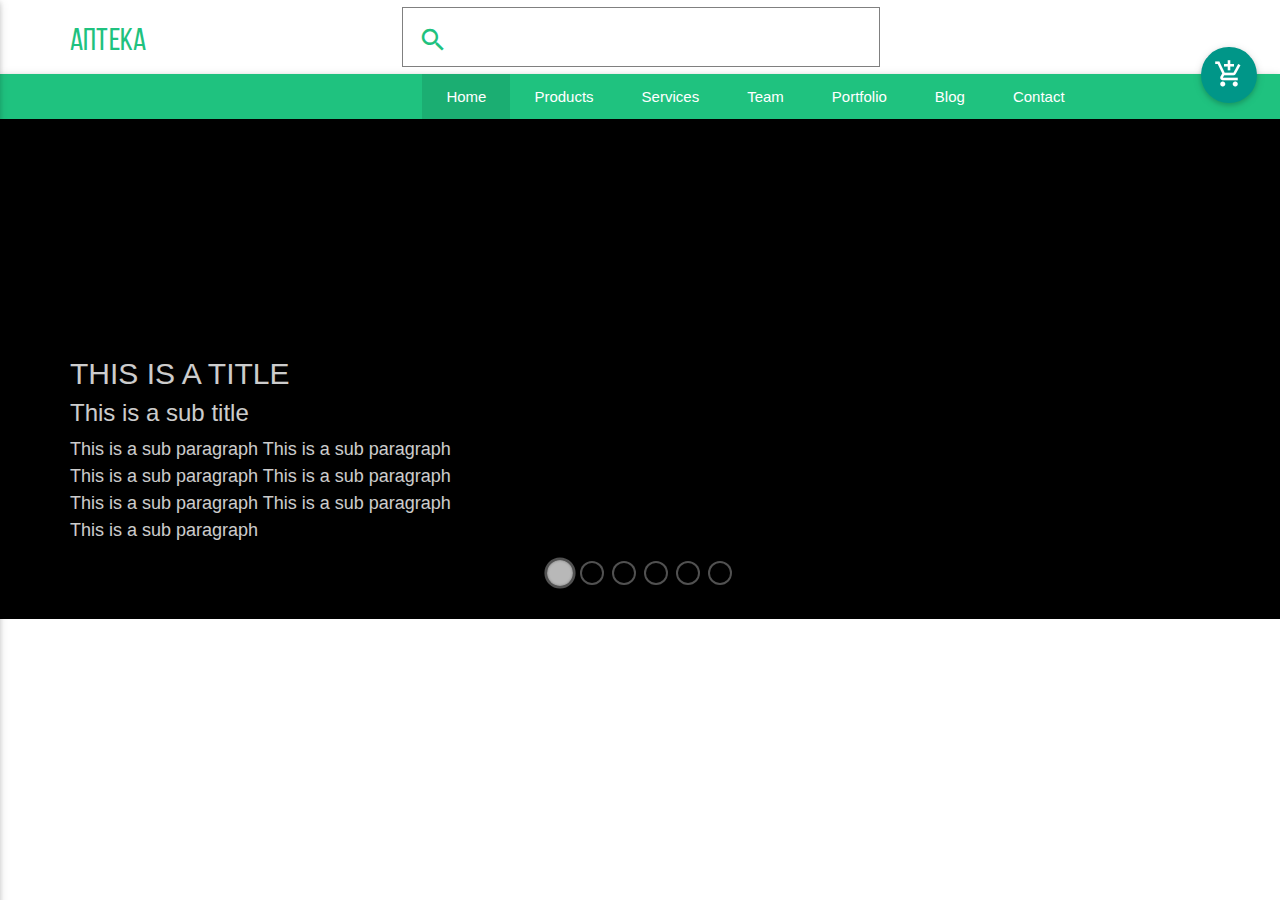
==== index.html @ d457f51c "+slider" ====
<!DOCTYPE html>
<html>
<head>
  <meta name="viewport" content="width=device-width, initial-scale=1.0">
  <meta charset="UTF-8">
  <title>Inet</title>
  <link href="css/materialize.css" rel="stylesheet">
  <link href="css/materialize.min.css" rel="stylesheet">
  <link href="css/materiallize1.0.0.css" rel="stylesheet">
  <link href="css/materiallize0.97.7.css" rel="stylesheet">
  <link href="css/style.css" rel="stylesheet">
  <link rel="stylesheet" href="https://use.fontawesome.com/releases/v5.8.1/css/all.css" integrity="sha384-50oBUHEmvpQ+1lW4y57PTFmhCaXp0ML5d60M1M7uH2+nqUivzIebhndOJK28anvf" crossorigin="anonymous">
  <link href="https://fonts.googleapis.com/icon?family=Material+Icons" rel="stylesheet">
</head>
<body>
<nav class="menu">
    <div class="nav-wrapper">
    	<div class="row">
    	<div class="container">
      <a href="#" class="brand-logo" style="">Аптека</a>
</form>
      <form class="lupa" style="    position: absolute;
    margin-top: -3px;
    margin-left: 332px;
    border: 1px solid gray;
    height: 60px;
    width: 478px;">
        <div class="input-field">
          <input id="search" type="search" required>
          <label class="label-icon" for="search"><i class="material-icons" style="color:#1fc27f;">search</i></label>
          <i class="material-icons">close</i>
        </div>
      </form>
       <a class="btn-floating btn-large halfway-fab waves-effect waves-light teal">
        <i class="material-icons">add_shopping_cart</i>
        <a href="#" data-activates="mobile-demo" class="button-collapse">
        	
        	<i  class="material-icons" style="margin-top: -8px;
    color: #1fc27f;
    margin-left: 20px;">menu</i></a>
        	
<ul class="side-nav" id="mobile-demo">
        <li><a href="sass.html">Home</a></li>
        <li><a href="badges.html">Products</a></li>
        <li><a href="collapsible.html">Services</a></li>
        <li><a href="collapsible.html">Team</a></li>
      </ul>
   </div>
  </nav>
			<nav class="menu1">
				<ul style="margin-left: 33%;">
					<li class="active">
						<a href="#">Home</a>
					</li>
					<li class="drop-down">
						<a href="#">Products</a>
						</li>
					<li>
						<a href="#">Services</a>
					</li>
					<li>
						<a href="#">Team</a>
					</li>
					<li>
						<a href="#">Portfolio</a>
					</li>
					<li>
						<a href="#">Blog</a>

					</li>
					<li>
						<a target="_blank" href="http://www.mywebtricks.com/">Contact</a>
					</li>

				</ul>

			</nav>
		</div>
<section class="katalog">
	<div class='o-sliderContainer' id="pbSliderWrap0" style="margin-top:0;">
  <div class='o-slider' id='pbSlider0'>
    <div class="o-slider--item" data-image="https://s3.eu-west-2.amazonaws.com/pirolab/images/5.jpg">
      <div class="o-slider-textWrap">
        <h1 class="o-slider-title">This is a title</h1>
        <span class="a-divider"></span>
        <h2 class="o-slider-subTitle">This is a sub title</h2>
        <span class="a-divider"></span>
        <p class="o-slider-paragraph">This is a sub paragraph This is a sub paragraph This is a sub paragraph This is a sub paragraph This is a sub paragraph This is a sub paragraph This is a sub paragraph </p>
      </div>
    </div>
    <div class="o-slider--item" data-image="https://s3.eu-west-2.amazonaws.com/pirolab/images/6.jpg">
      <div class="o-slider-textWrap">
        <h1 class="o-slider-title">This is a title</h1>
        <span class="a-divider"></span>
        <h2 class="o-slider-subTitle">This is a sub title</h2>
        <span class="a-divider"></span>
        <p class="o-slider-paragraph">This is a sub paragraph This is a sub paragraph This is a sub paragraph This is a sub paragraph This is a sub paragraph This is a sub paragraph This is a sub paragraph </p>
      </div>
    </div>
    <div class="o-slider--item" data-image="https://s3.eu-west-2.amazonaws.com/pirolab/images/1.jpg">
      <div class="o-slider-textWrap">
        <h1 class="o-slider-title">This is a title</h1>
        <span class="a-divider"></span>
        <h2 class="o-slider-subTitle">This is a sub title</h2>
        <span class="a-divider"></span>
        <p class="o-slider-paragraph">This is a sub paragraph This is a sub paragraph This is a sub paragraph This is a sub paragraph This is a sub paragraph This is a sub paragraph This is a sub paragraph </p>
      </div>
    </div>
    <div class="o-slider--item" data-image="https://s3.eu-west-2.amazonaws.com/pirolab/images/2.jpg">
      <div class="o-slider-textWrap">
        <h1 class="o-slider-title">This is a title</h1>
        <span class="a-divider"></span>
        <h2 class="o-slider-subTitle">This is a sub title</h2>
        <span class="a-divider"></span>
        <p class="o-slider-paragraph">This is a sub paragraph This is a sub paragraph This is a sub paragraph This is a sub paragraph This is a sub paragraph This is a sub paragraph This is a sub paragraph </p>
      </div>
    </div>
    <div class="o-slider--item" data-image="https://s3.eu-west-2.amazonaws.com/pirolab/images/3.jpg">
      <div class="o-slider-textWrap">
        <h1 class="o-slider-title">This is a title</h1>
        <span class="a-divider"></span>
        <h2 class="o-slider-subTitle">This is a sub title</h2>
        <span class="a-divider"></span>
        <p class="o-slider-paragraph">This is a sub paragraph This is a sub paragraph This is a sub paragraph This is a sub paragraph This is a sub paragraph This is a sub paragraph This is a sub paragraph </p>
      </div>
    </div>
    <div class="o-slider--item" data-image="https://s3.eu-west-2.amazonaws.com/pirolab/images/4.jpg">
      <div class="o-slider-textWrap">
        <h1 class="o-slider-title">This is a title</h1>
        <span class="a-divider"></span>
        <h2 class="o-slider-subTitle">This is a sub title</h2>
        <span class="a-divider"></span>
        <p class="o-slider-paragraph">This is a sub paragraph This is a sub paragraph This is a sub paragraph This is a sub paragraph This is a sub paragraph This is a sub paragraph This is a sub paragraph </p>
      </div>
    </div>
  </div>
</div>


<div style="clear:both;"></div>
</section>








<script src="https://code.jquery.com/jquery-2.2.4.js"></script>
<script src="js/materiallize0.97.7.js"></script>
<script src="js/materiallize1.0.0.js"></script>
<script src="js/materialize.js"></script>
<script src="js/materialize.min.js"></script>
<script src="js/script.js"></script>
</body>
</html>
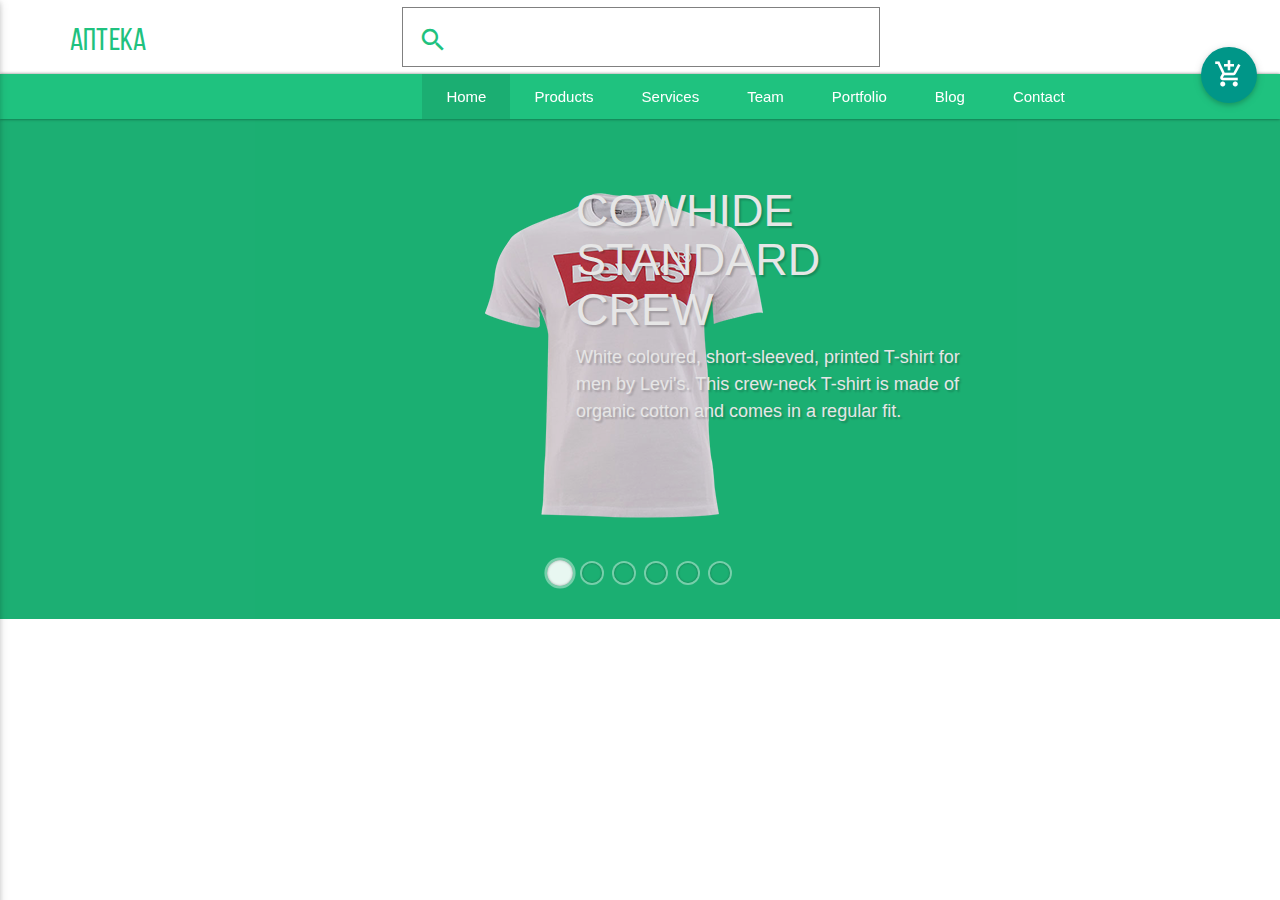
==== commit 42067985: "Add files via upload" ====
--- a/index.html
+++ b/index.html
@@ -19,19 +19,14 @@
     	<div class="container">
       <a href="#" class="brand-logo" style="">Аптека</a>
 </form>
-      <form class="lupa" style="    position: absolute;
-    margin-top: -3px;
-    margin-left: 332px;
-    border: 1px solid gray;
-    height: 60px;
-    width: 478px;">
+      <form class="lupa">
         <div class="input-field">
           <input id="search" type="search" required>
           <label class="label-icon" for="search"><i class="material-icons" style="color:#1fc27f;">search</i></label>
           <i class="material-icons">close</i>
         </div>
       </form>
-       <a class="btn-floating btn-large halfway-fab waves-effect waves-light teal">
+       <a class="btn-floating btn-large halfway-fab waves-effect waves-light teal" style="z-index: 2;">
         <i class="material-icons">add_shopping_cart</i>
         <a href="#" data-activates="mobile-demo" class="button-collapse">
         	
@@ -77,15 +72,17 @@
 			</nav>
 		</div>
 <section class="katalog">
-	<div class='o-sliderContainer' id="pbSliderWrap0" style="margin-top:0;">
+	<div class='o-sliderContainer' id="pbSliderWrap0" style="margin-top:0; ">
   <div class='o-slider' id='pbSlider0'>
-    <div class="o-slider--item" data-image="https://s3.eu-west-2.amazonaws.com/pirolab/images/5.jpg">
+    <div class="o-slider--item" style="background-color: #1fc27f;">
+    	<div class="levis" style="    padding: 74px 485px;">
+<img src="img/Layer 1.png">
+    	</div>
       <div class="o-slider-textWrap">
-        <h1 class="o-slider-title">This is a title</h1>
+        <h1 class="o-slider-title">Cowhide 
+Standard Crew</h1>
         <span class="a-divider"></span>
-        <h2 class="o-slider-subTitle">This is a sub title</h2>
-        <span class="a-divider"></span>
-        <p class="o-slider-paragraph">This is a sub paragraph This is a sub paragraph This is a sub paragraph This is a sub paragraph This is a sub paragraph This is a sub paragraph This is a sub paragraph </p>
+        <p class="o-slider-paragraph">White coloured, short-sleeved, printed T-shirt for men by Levi's. This crew-neck T-shirt is made of organic cotton and comes in a regular fit.  </p>
       </div>
     </div>
     <div class="o-slider--item" data-image="https://s3.eu-west-2.amazonaws.com/pirolab/images/6.jpg">
--- a/css/style.css
+++ b/css/style.css
@@ -58,6 +58,8 @@
 	position: relative;
 	min-height: 45px;
 	height: 100%;
+	box-shadow: 0 0px 3px rgba(0,0,0,0.5);
+	z-index: 1;
 }
 .menu1 > ul > li {
 	list-style: none;
@@ -202,9 +204,18 @@
 
 }
 
-
-
-
+.lupa{
+	position: absolute;
+    margin-top: -3px;
+    margin-left: 332px;
+    border: 1px solid gray;
+    height: 60px;
+    width: 478px;
+}
+
+.o-sliderContainer{
+	background-color: green;
+}
 @media only screen and (max-width: 415px) {
 .menu1 {
 display: none;
@@ -229,8 +240,12 @@
 *{box-sizing:border-box}
 a{color:#000;outline:none}
 h1{text-transform:uppercase;margin:0;padding:0;font-size:2.5rem}
-@-webkit-keyframes ball-scale-multiple{0%{height:100%;opacity:.6;top:0}50%{opacity:0;height:0%;top:50%}100%{opacity:.8;height:100%;top:0}}.loaderWrap{position:absolute;left:0;top:0;right:0;bottom:0;background:rgba(0,0,0,0.2);z-index:123333333}.ball-scale-multiple{position:absolute;width:100px;height:50px;top:50%;left:50%;transform:translate(-50%, -50%)}.ball-scale-multiple>div{background-color:#fff;border-radius:0;animation-fill-mode:both;position:absolute;left:0;top:0;opacity:0;margin:0;width:20%;height:100%;animation:ball-scale-multiple .5s 0s linear infinite;box-shadow:0 0 2px 0 rgba(0,0,0,0.2)}.ball-scale-multiple>div:nth-child(1){animation-delay:.1s;left:0%}.ball-scale-multiple>div:nth-child(2){animation-delay:.2s;left:20%}.ball-scale-multiple>div:nth-child(3){animation-delay:.3s;left:40%}.ball-scale-multiple>div:nth-child(4){animation-delay:.4s;left:60%}.ball-scale-multiple>div:nth-child(5){animation-delay:.5s;left:80%}.a-container{width:1170px;margin:0 auto}.a-1_2{width:48%;display:inline-block;margin:0 1%}.o-sliderContainer{overflow:hidden;position:relative;width:100%;min-height:200px;background:#fff;float:left;margin:30px 0;height:auto}.o-sliderContainer.hasShadow{box-shadow:0 39px 22px -29px rgba(0,0,0,0.2)}.o-sliderContainer:hover .o-slider-next{right:0}.o-sliderContainer:hover .o-slider-prev{left:0}.o-slider{width:auto;position:relative;display:none}.o-slider.isVisible{display:table;background:#000}.o-slider.isDraggable{cursor:move}.o-slider--item{width:0;overflow:hidden;float:left;transition:all 0.2s cubic-bezier(0.7, 0.18, 0.53, 0.75);background-size:cover;background-position:center center;background-repeat:no-repeat;opacity:0.9;transform:scale(1, 1);transform-origin:center center;z-index:99}.o-slider--item::after{content:'';position:absolute;top:0;right:0;bottom:0;left:0;background:rgba(0,0,0,0.3);background:-moz-linear-gradient(45deg, rgba(0,0,0,0.6) 0%, transparent 70%);background:-webkit-gradient(left bottom, right top, color-stop(0%, rgba(0,0,0,0.6)), color-stop(70%, transparent));background:-webkit-linear-gradient(45deg, rgba(0,0,0,0.6) 0%, transparent 70%);background:-o-linear-gradient(45deg, rgba(0,0,0,0.6) 0%, transparent 70%);background:-ms-linear-gradient(45deg, rgba(0,0,0,0.6) 0%, transparent 70%);background:linear-gradient(45deg, rgba(0,0,0,0.6) 0%, transparent 70%);z-index:0}.o-slider--item.isActive{opacity:1;transform:scale(1, 1);padding:0 40px}.o-slider--item.isMoving{opacity:0.6;z-index:100;overflow:hidden}.o-slider--item.isActive .a-sliderBg{margin-left:5%;width:0;height:0;top:50%;transform:rotate()}.o-slider--item.isActive .a-sliderBg:nth-child(even){width:0}.o-slider-textWrap{left:2%;bottom:45px;height:auto;position:absolute;text-align:left;padding:0 0 20px 0;width:96%;transition:all 0.4s;opacity:1;overflow:visible;perspective:1000px;z-index:2}.isActive .o-slider-textWrap::after{width:100%;left:0}.isActive .o-slider-paragraph{opacity:1;transition-delay:1s}.isActive .o-slider-title{opacity:1;transition-delay:0.2s}.isActive .o-slider-subTitle{opacity:1;transition-delay:0.6s}.o-slider-title,.o-slider-subTitle,.o-slider-paragraph{width:auto;margin:0 0 5px 0;height:auto;color:#fff;text-shadow:2px 2px 2px rgba(0,0,0,0.2);font-size:1.4rem;display:inline-block;padding:0;transition:all 0.4s;transform-origin:0 0;opacity:0;position:relative;z-index:1}.o-slider-subTitle{font-size:1.2rem}.o-slider-paragraph{font-size:0.8rem;max-width:100%}@media screen and (min-width: 768px){.o-slider-textWrap{left:5%;width:90%}.o-slider-title{font-size:1.8rem}.o-slider-subTitle{font-size:1.4rem}.o-slider-paragraph{max-width:60%;font-size:1rem;display:block}}.o-slider-paragraph::after{content:"";bottom:0;left:0;height:100%;width:0;z-index:-1;position:absolute;background:rgba(0,0,0,0.6);box-shadow:3px 3px 0 0 rgba(0,0,0,0.1);transition:all 0.4s;opacity:0;transform:skew(0, -10deg) translate(100px, 50px)}.o-slider-title::after{content:"";bottom:0;left:0;height:100%;width:0;z-index:-1;position:absolute;background:rgba(0,0,0,0.6);box-shadow:3px 3px 0 0 rgba(0,0,0,0.1);transition:all 0.4s;opacity:0;transform:skew(0, -10deg) translate(100px, 50px)}.o-slider-subTitle::after{content:"";bottom:0;left:0;height:100%;width:0;z-index:-1;position:absolute;background:rgba(0,0,0,0.6);box-shadow:3px 3px 0 0 rgba(0,0,0,0.1);transition:all 0.4s;opacity:0;transform:skew(0, -10deg) translate(100px, 50px)}.a-divider{display:block;width:100%;height:1px;margin:2px 0}.o-slider-controls{display:none}.o-slider-controls.isVisible{display:block}.o-slider-pagination{bottom:2%;left:0;position:absolute;text-align:center;width:100%;z-index:1444000;margin:0;padding:0}.o-slider-pagination>li{border-radius:50%;box-shadow:0 0 0 2px rgba(255,255,255,0.4),0 0 2px 0 rgba(0,0,0,0.4) inset;display:inline-block;position:relative;top:0;right:0;bottom:0;left:0;height:20px;width:20px;margin-left:6px;margin-right:6px;transition:all 250ms;cursor:pointer;background-clip:padding-box;z-index:100}.o-slider-pagination>li.isActive,.o-slider-pagination>li:hover{background-color:rgba(255,255,255,0.9);transform:scale(1.3, 1.3)}.o-slider--preview{position:absolute;top:-70px;right:auto;bottom:auto;left:-65px;opacity:0;width:140px;height:60px;background-size:cover;background-position:center center;transition:all 250ms;z-index:-1;border:3px solid #000;transform:scale(0.2, 0.2);transform-origin:center bottom;display:none;-webkit-filter:drop-shadow(0 0 5px rgba(0,0,0,0.5));filter:drop-shadow(0 0 5px rgba(0,0,0,0.5))}.o-slider--preview::before{content:"";position:absolute;top:auto;right:auto;bottom:-13px;left:50%;margin:0 0 0 -5px;height:0;width:0;border-left:10px solid transparent;border-right:10px solid transparent;border-top:10px solid #000}.o-slider--preview.isActive,.o-slider-pagination li:hover .o-slider--preview{opacity:1;position:absolute;top:-76px;right:auto;bottom:auto;left:-65px;transform:scale(1, 1)}.o-slider-arrows{margin:0;list-style:none;display:block}.o-slider-next,.o-slider-prev{position:absolute;top:0;left:-100px;margin:-12px 0 0;width:auto;z-index:1200122;padding:0;margin:0;height:100%;list-style:none;cursor:pointer;text-align:center;padding:10px 25px;display:inline-block;vertical-align:middle;line-height:100%;transition:all 0.4s}.o-slider-next i,.o-slider-prev i{position:absolute;top:50%;left:0;margin:0;transform:translate(0, -50%);text-align:center;width:100%;font-size:3.5rem;text-shadow:1px 1px 1px rgba(0,0,0,0.6);line-height:1;color:#fff}.o-slider-next{left:auto;right:-100px}.isDisabled{opacity:0.1;cursor:auto}@media screen and (min-width: 768px){.o-slider--preview{display:block}}@media screen and (min-width: 1024px){.o-slider-pagination{bottom:6%}.o-slider-textWrap{left:70px;width:80%;bottom:50px}.o-slider-title{font-size:2rem}.o-slider-subTitle{font-size:1.6rem}.o-slider-paragraph{max-width:40%;font-size:1.2rem}}@media screen and (max-width: 1280px){.a-container{width:970px}}@media screen and (max-width: 1024px){.o-slider-arrows{display:none}.o-sliderContainer{height:450px;width:100%;margin:0 0 50px 0}.o-slider--item{height:450px}}@media screen and (max-width: 768px){.a-container{width:90%;margin:20px auto}.a-1_2{width:100%;display:block;margin:0}.o-slider-arrows{display:none}.o-sliderContainer{height:350px}.o-slider--item{height:350px}.o-slider-panel img{left:-15%;width:130%}}@media screen and (max-width: 480px){.o-slider--item{height:270px}.o-slider--item img{left:-20%;width:140%}.o-sliderContainer{height:270px}}.slider-pagination>li:hover{background-color:rgba(255,255,255,0.9);transform:scale(1.3, 1.3)}.a-footer{background:#222;padding:10px 0;color:#ccc}.a-footer a{color:white;text-decoration:none}.codepen_logo{fill:white;height:auto;width:17px;position:relative;bottom:-2px}
-
-
-
- +@-webkit-keyframes ball-scale-multiple{0%{height:100%;opacity:.6;top:0}50%{opacity:0;height:0%;top:50%}100%{opacity:.8;height:100%;top:0}}.loaderWrap{position:absolute;left:0;top:0;right:0;bottom:0;background:rgba(0,0,0,0.2);z-index:123333333}.ball-scale-multiple{position:absolute;width:100px;height:50px;top:50%;left:50%;transform:translate(-50%, -50%)}.ball-scale-multiple>div{background-color:#fff;border-radius:0;animation-fill-mode:both;position:absolute;left:0;top:0;opacity:0;margin:0;width:20%;height:100%;animation:ball-scale-multiple .5s 0s linear infinite;box-shadow:0 0 2px 0 rgba(0,0,0,0.2)}.ball-scale-multiple>div:nth-child(1){animation-delay:.1s;left:0%}.ball-scale-multiple>div:nth-child(2){animation-delay:.2s;left:20%}.ball-scale-multiple>div:nth-child(3){animation-delay:.3s;left:40%}.ball-scale-multiple>div:nth-child(4){animation-delay:.4s;left:60%}.ball-scale-multiple>div:nth-child(5){animation-delay:.5s;left:80%}.a-container{width:1170px;margin:0 auto}.a-1_2{width:48%;display:inline-block;margin:0 1%}.o-sliderContainer{overflow:hidden;position:relative;width:100%;min-height:200px;background:#fff;float:left;margin:30px 0;height:auto}.o-sliderContainer.hasShadow{box-shadow:0 39px 22px -29px rgba(0,0,0,0.2)}.o-sliderContainer:hover .o-slider-next{right:0}.o-sliderContainer:hover .o-slider-prev{left:0}.o-slider{width:auto;position:relative;display:none}.o-slider.isVisible{display:table;background:#000}.o-slider.isDraggable{cursor:move}.o-slider--item{width:0;overflow:hidden;float:left;transition:all 0.2s cubic-bezier(0.7, 0.18, 0.53, 0.75);background-size:cover;background-position:center center;background-repeat:no-repeat;opacity:0.9;transform:scale(1, 1);transform-origin:center center;z-index:99}.o-slider--item::after{content:'';position:absolute;top:0;right:0;bottom:0;left:0;background:-webkit-gradient(left bottom, right top, color-stop(0%, rgba(0,0,0,0.6)), color-stop(70%, transparent));z-index:0}.o-slider--item.isMoving{opacity:0.6;z-index:100;overflow:hidden}.o-slider-textWrap{left:2%;bottom:45px;height:auto;position:absolute;text-align:left;padding:0 0 20px 0;width:96%;transition:all 0.4s;opacity:1;overflow:visible;perspective:1000px;z-index:2}.isActive .o-slider-textWrap::after{width:100%;left:0}.isActive .o-slider-paragraph{opacity:1;transition-delay:1s}.isActive .o-slider-title{opacity: 1;
+    transition-delay: 0.2s;
+    width: 30%;}.isActive .o-slider-subTitle{opacity:1;transition-delay:0.6s}.o-slider-title,.o-slider-subTitle,.o-slider-paragraph{width:auto;margin:0 0 5px 0;height:auto;color:#fff;text-shadow:2px 2px 2px rgba(0,0,0,0.2);font-size:1.4rem;display:inline-block;padding:0;transition:all 0.4s;transform-origin:0 0;opacity:0;position:relative;z-index:1}.o-slider-subTitle{font-size:1.2rem}.o-slider-paragraph{font-size:0.8rem;max-width:100%}@media screen and (min-width: 768px){.o-slider-textWrap{left:5%;width:90%}.o-slider-title{font-size:1.8rem}.o-slider-subTitle{font-size:1.4rem}.o-slider-paragraph{max-width:60%;font-size:1rem;display:block}}.o-slider-paragraph::after{content:"";bottom:0;left:0;height:100%;width:0;z-index:-1;position:absolute;background:rgba(0,0,0,0.6);box-shadow:3px 3px 0 0 rgba(0,0,0,0.1);transition:all 0.4s;opacity:0;transform:skew(0, -10deg) translate(100px, 50px)}.o-slider-title::after{content:"";bottom:0;left:0;height:100%;width:0;z-index:-1;position:absolute;background:rgba(0,0,0,0.6);box-shadow:3px 3px 0 0 rgba(0,0,0,0.1);transition:all 0.4s;opacity:0;transform:skew(0, -10deg) translate(100px, 50px)}.o-slider-subTitle::after{content:"";bottom:0;left:0;height:100%;width:0;z-index:-1;position:absolute;background:rgba(0,0,0,0.6);box-shadow:3px 3px 0 0 rgba(0,0,0,0.1);transition:all 0.4s;opacity:0;transform:skew(0, -10deg) translate(100px, 50px)}.a-divider{display:block;width:100%;height:1px;margin:2px 0}.o-slider-controls{display:none}.o-slider-controls.isVisible{display:block}.o-slider-pagination{bottom:2%;left:0;position:absolute;text-align:center;width:100%;z-index:1444000;margin:0;padding:0}.o-slider-pagination>li{border-radius:50%;box-shadow:0 0 0 2px rgba(255,255,255,0.4),0 0 2px 0 rgba(0,0,0,0.4) inset;display:inline-block;position:relative;top:0;right:0;bottom:0;left:0;height:20px;width:20px;margin-left:6px;margin-right:6px;transition:all 250ms;cursor:pointer;background-clip:padding-box;z-index:100}.o-slider-pagination>li.isActive,.o-slider-pagination>li:hover{background-color:rgba(255,255,255,0.9);transform:scale(1.3, 1.3)}.o-slider--preview{position:absolute;top:-70px;right:auto;bottom:auto;left:-65px;opacity:0;width:140px;height:60px;background-size:cover;background-position:center center;transition:all 250ms;z-index:-1;border:3px solid #000;transform:scale(0.2, 0.2);transform-origin:center bottom;display:none;-webkit-filter:drop-shadow(0 0 5px rgba(0,0,0,0.5));filter:drop-shadow(0 0 5px rgba(0,0,0,0.5))}.o-slider--preview::before{content:"";position:absolute;top:auto;right:auto;bottom:-13px;left:50%;margin:0 0 0 -5px;height:0;width:0;border-left:10px solid transparent;border-right:10px solid transparent;border-top:10px solid #000}.o-slider--preview.isActive,.o-slider-pagination li:hover .o-slider--preview{opacity:1;position:absolute;top:-76px;right:auto;bottom:auto;left:-65px;transform:scale(1, 1)}.o-slider-arrows{margin:0;list-style:none;display:block}.o-slider-next,.o-slider-prev{position:absolute;top:0;left:-100px;margin:-12px 0 0;width:auto;z-index:1200122;padding:0;margin:0;height:100%;list-style:none;cursor:pointer;text-align:center;padding:10px 25px;display:inline-block;vertical-align:middle;line-height:100%;transition:all 0.4s}.o-slider-next i,.o-slider-prev i{position:absolute;top:50%;left:0;margin:0;transform:translate(0, -50%);text-align:center;width:100%;font-size:3.5rem;text-shadow:1px 1px 1px rgba(0,0,0,0.6);line-height:1;color:#fff}.o-slider-next{left:auto;right:-100px}.isDisabled{opacity:0.1;cursor:auto}@media screen and (min-width: 768px){.o-slider--preview{display:block}}@media screen and (min-width: 1024px){.o-slider-pagination{bottom:6%}.o-slider-textWrap{left: 45%;
+    width: 80%;;    bottom: 169px;}.o-slider-title{font-size:3rem}.o-slider-subTitle{font-size:1.6rem}.o-slider-paragraph{max-width:40%;font-size:1.2rem}}@media screen and (max-width: 1280px){.a-container{width:970px}}@media screen and (max-width: 1024px){.o-slider-arrows{display:none}.o-sliderContainer{height:450px;width:100%;margin:0 0 50px 0}.o-slider--item{height:450px}}@media screen and (max-width: 768px){.a-container{width:90%;margin:20px auto}.a-1_2{width:100%;display:block;margin:0}.o-slider-arrows{display:none}.o-sliderContainer{height:350px}.o-slider--item{height:350px}.o-slider-panel img{left:-15%;width:130%}}@media screen and (max-width: 480px){.o-slider--item{height:270px}.o-slider--item img{left:-20%;width:140%}.o-sliderContainer{height:270px}}.slider-pagination>li:hover{background-color:rgba(255,255,255,0.9);transform:scale(1.3, 1.3)}.a-footer{background:#222;padding:10px 0;color:#ccc}.a-footer a{color:white;text-decoration:none}.codepen_logo{fill:white;height:auto;width:17px;position:relative;bottom:-2px}
+
+
+
+ left: 45%;
+    width: 80%;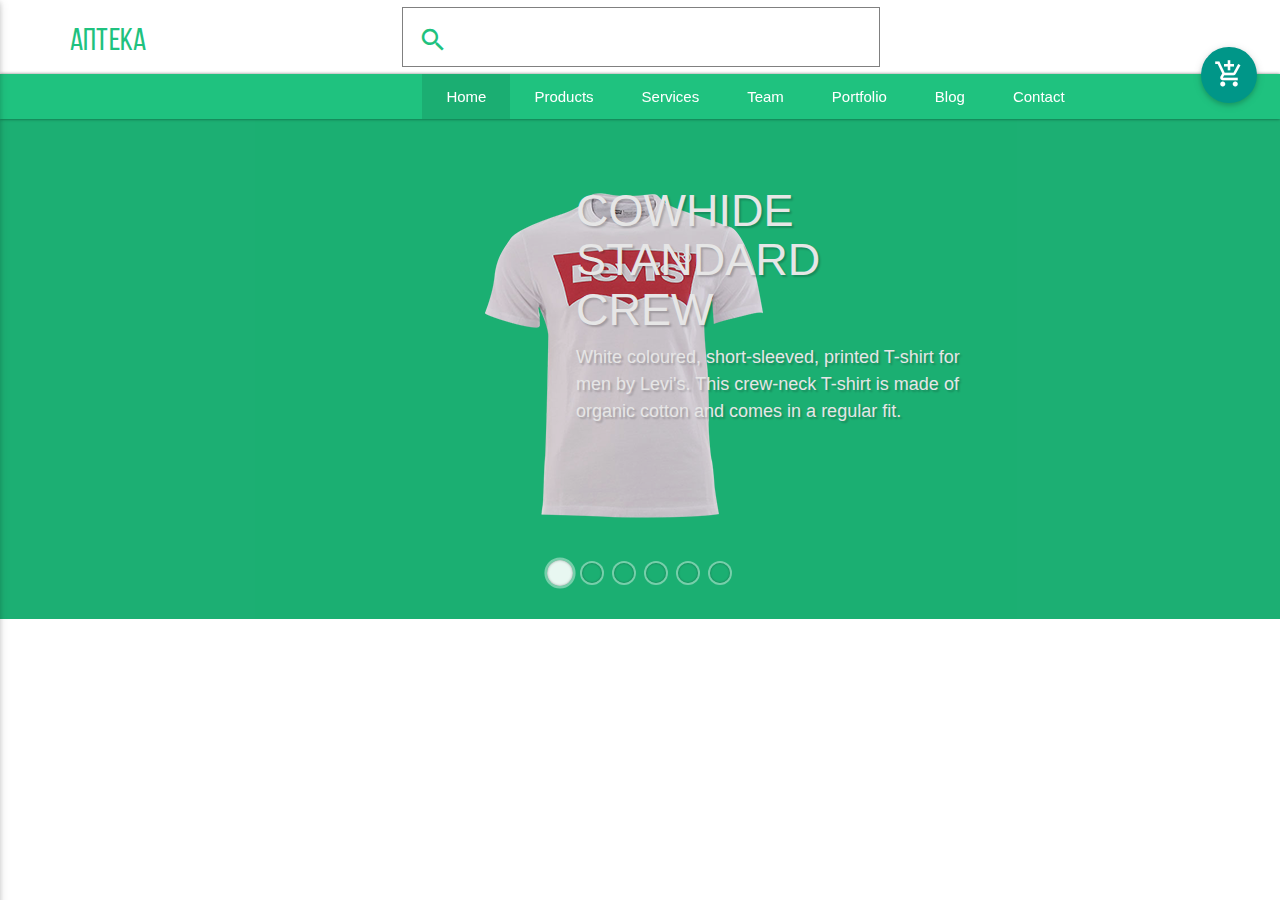
==== commit c746c340: "+adap + slider fixed + css" ====
--- a/index.html
+++ b/index.html
@@ -34,7 +34,7 @@
     color: #1fc27f;
     margin-left: 20px;">menu</i></a>
         	
-<ul class="side-nav" id="mobile-demo">
+<ul class="side-nav" id="mobile-demo" style="z-index:999; ">
         <li><a href="sass.html">Home</a></li>
         <li><a href="badges.html">Products</a></li>
         <li><a href="collapsible.html">Services</a></li>
@@ -71,6 +71,7 @@
 
 			</nav>
 		</div>
+
 <section class="katalog">
 	<div class='o-sliderContainer' id="pbSliderWrap0" style="margin-top:0; ">
   <div class='o-slider' id='pbSlider0'>
@@ -133,7 +134,6 @@
   </div>
 </div>
 
-
 <div style="clear:both;"></div>
 </section>
 
@@ -150,5 +150,14 @@
 <script src="js/materialize.js"></script>
 <script src="js/materialize.min.js"></script>
 <script src="js/script.js"></script>
+<script>
+	$(window).resize(function() {
+  if(document.documentElement.clientWidth < 415) {
+    window.setTimeout('location.reload()', 500);
+  }
+});
+</script>
+<script>
+
 </body>
 </html>--- a/css/style.css
+++ b/css/style.css
@@ -216,6 +216,16 @@
 .o-sliderContainer{
 	background-color: green;
 }
+.jomba{
+	width: 200px;
+	height: 200px;
+	background-color: red;
+}
+
+
+
+
+
 @media only screen and (max-width: 415px) {
 .menu1 {
 display: none;
@@ -232,20 +242,34 @@
 	
 	margin-top:-8px !important;
 }
+.katalog{
+	margin-top: 37px;
+}
+.o-slider-paragraph{
+	width: 55% !important;
+	
+}
+.levis{
+width: 113px;
+    margin-left: 247px;
+    margin-top: 21px;
+    padding: 0 !important;
+}
+
+
 }
 
 
 @import url(https://fonts.googleapis.com/css?family=Raleway);
-body{background-color:#fff;font-family:Raleway,sans-serif;margin:0;padding:0}
+body{background-color:#fff;font-family:Raleway,sans-serif;margin:0;padding:0;overflow: hidden;}
 *{box-sizing:border-box}
 a{color:#000;outline:none}
 h1{text-transform:uppercase;margin:0;padding:0;font-size:2.5rem}
 @-webkit-keyframes ball-scale-multiple{0%{height:100%;opacity:.6;top:0}50%{opacity:0;height:0%;top:50%}100%{opacity:.8;height:100%;top:0}}.loaderWrap{position:absolute;left:0;top:0;right:0;bottom:0;background:rgba(0,0,0,0.2);z-index:123333333}.ball-scale-multiple{position:absolute;width:100px;height:50px;top:50%;left:50%;transform:translate(-50%, -50%)}.ball-scale-multiple>div{background-color:#fff;border-radius:0;animation-fill-mode:both;position:absolute;left:0;top:0;opacity:0;margin:0;width:20%;height:100%;animation:ball-scale-multiple .5s 0s linear infinite;box-shadow:0 0 2px 0 rgba(0,0,0,0.2)}.ball-scale-multiple>div:nth-child(1){animation-delay:.1s;left:0%}.ball-scale-multiple>div:nth-child(2){animation-delay:.2s;left:20%}.ball-scale-multiple>div:nth-child(3){animation-delay:.3s;left:40%}.ball-scale-multiple>div:nth-child(4){animation-delay:.4s;left:60%}.ball-scale-multiple>div:nth-child(5){animation-delay:.5s;left:80%}.a-container{width:1170px;margin:0 auto}.a-1_2{width:48%;display:inline-block;margin:0 1%}.o-sliderContainer{overflow:hidden;position:relative;width:100%;min-height:200px;background:#fff;float:left;margin:30px 0;height:auto}.o-sliderContainer.hasShadow{box-shadow:0 39px 22px -29px rgba(0,0,0,0.2)}.o-sliderContainer:hover .o-slider-next{right:0}.o-sliderContainer:hover .o-slider-prev{left:0}.o-slider{width:auto;position:relative;display:none}.o-slider.isVisible{display:table;background:#000}.o-slider.isDraggable{cursor:move}.o-slider--item{width:0;overflow:hidden;float:left;transition:all 0.2s cubic-bezier(0.7, 0.18, 0.53, 0.75);background-size:cover;background-position:center center;background-repeat:no-repeat;opacity:0.9;transform:scale(1, 1);transform-origin:center center;z-index:99}.o-slider--item::after{content:'';position:absolute;top:0;right:0;bottom:0;left:0;background:-webkit-gradient(left bottom, right top, color-stop(0%, rgba(0,0,0,0.6)), color-stop(70%, transparent));z-index:0}.o-slider--item.isMoving{opacity:0.6;z-index:100;overflow:hidden}.o-slider-textWrap{left:2%;bottom:45px;height:auto;position:absolute;text-align:left;padding:0 0 20px 0;width:96%;transition:all 0.4s;opacity:1;overflow:visible;perspective:1000px;z-index:2}.isActive .o-slider-textWrap::after{width:100%;left:0}.isActive .o-slider-paragraph{opacity:1;transition-delay:1s}.isActive .o-slider-title{opacity: 1;
     transition-delay: 0.2s;
-    width: 30%;}.isActive .o-slider-subTitle{opacity:1;transition-delay:0.6s}.o-slider-title,.o-slider-subTitle,.o-slider-paragraph{width:auto;margin:0 0 5px 0;height:auto;color:#fff;text-shadow:2px 2px 2px rgba(0,0,0,0.2);font-size:1.4rem;display:inline-block;padding:0;transition:all 0.4s;transform-origin:0 0;opacity:0;position:relative;z-index:1}.o-slider-subTitle{font-size:1.2rem}.o-slider-paragraph{font-size:0.8rem;max-width:100%}@media screen and (min-width: 768px){.o-slider-textWrap{left:5%;width:90%}.o-slider-title{font-size:1.8rem}.o-slider-subTitle{font-size:1.4rem}.o-slider-paragraph{max-width:60%;font-size:1rem;display:block}}.o-slider-paragraph::after{content:"";bottom:0;left:0;height:100%;width:0;z-index:-1;position:absolute;background:rgba(0,0,0,0.6);box-shadow:3px 3px 0 0 rgba(0,0,0,0.1);transition:all 0.4s;opacity:0;transform:skew(0, -10deg) translate(100px, 50px)}.o-slider-title::after{content:"";bottom:0;left:0;height:100%;width:0;z-index:-1;position:absolute;background:rgba(0,0,0,0.6);box-shadow:3px 3px 0 0 rgba(0,0,0,0.1);transition:all 0.4s;opacity:0;transform:skew(0, -10deg) translate(100px, 50px)}.o-slider-subTitle::after{content:"";bottom:0;left:0;height:100%;width:0;z-index:-1;position:absolute;background:rgba(0,0,0,0.6);box-shadow:3px 3px 0 0 rgba(0,0,0,0.1);transition:all 0.4s;opacity:0;transform:skew(0, -10deg) translate(100px, 50px)}.a-divider{display:block;width:100%;height:1px;margin:2px 0}.o-slider-controls{display:none}.o-slider-controls.isVisible{display:block}.o-slider-pagination{bottom:2%;left:0;position:absolute;text-align:center;width:100%;z-index:1444000;margin:0;padding:0}.o-slider-pagination>li{border-radius:50%;box-shadow:0 0 0 2px rgba(255,255,255,0.4),0 0 2px 0 rgba(0,0,0,0.4) inset;display:inline-block;position:relative;top:0;right:0;bottom:0;left:0;height:20px;width:20px;margin-left:6px;margin-right:6px;transition:all 250ms;cursor:pointer;background-clip:padding-box;z-index:100}.o-slider-pagination>li.isActive,.o-slider-pagination>li:hover{background-color:rgba(255,255,255,0.9);transform:scale(1.3, 1.3)}.o-slider--preview{position:absolute;top:-70px;right:auto;bottom:auto;left:-65px;opacity:0;width:140px;height:60px;background-size:cover;background-position:center center;transition:all 250ms;z-index:-1;border:3px solid #000;transform:scale(0.2, 0.2);transform-origin:center bottom;display:none;-webkit-filter:drop-shadow(0 0 5px rgba(0,0,0,0.5));filter:drop-shadow(0 0 5px rgba(0,0,0,0.5))}.o-slider--preview::before{content:"";position:absolute;top:auto;right:auto;bottom:-13px;left:50%;margin:0 0 0 -5px;height:0;width:0;border-left:10px solid transparent;border-right:10px solid transparent;border-top:10px solid #000}.o-slider--preview.isActive,.o-slider-pagination li:hover .o-slider--preview{opacity:1;position:absolute;top:-76px;right:auto;bottom:auto;left:-65px;transform:scale(1, 1)}.o-slider-arrows{margin:0;list-style:none;display:block}.o-slider-next,.o-slider-prev{position:absolute;top:0;left:-100px;margin:-12px 0 0;width:auto;z-index:1200122;padding:0;margin:0;height:100%;list-style:none;cursor:pointer;text-align:center;padding:10px 25px;display:inline-block;vertical-align:middle;line-height:100%;transition:all 0.4s}.o-slider-next i,.o-slider-prev i{position:absolute;top:50%;left:0;margin:0;transform:translate(0, -50%);text-align:center;width:100%;font-size:3.5rem;text-shadow:1px 1px 1px rgba(0,0,0,0.6);line-height:1;color:#fff}.o-slider-next{left:auto;right:-100px}.isDisabled{opacity:0.1;cursor:auto}@media screen and (min-width: 768px){.o-slider--preview{display:block}}@media screen and (min-width: 1024px){.o-slider-pagination{bottom:6%}.o-slider-textWrap{left: 45%;
+    width: 30%;}.isActive .o-slider-subTitle{opacity:1;transition-delay:0.6s}.o-slider-title,.o-slider-subTitle,.o-slider-paragraph{width:auto;margin:0 0 5px 0;height:auto;color:#fff;text-shadow:2px 2px 2px rgba(0,0,0,0.2);font-size:1.4rem;display:inline-block;padding:0;transition:all 0.4s;transform-origin:0 0;opacity:0;position:relative;z-index:1}.o-slider-subTitle{font-size:1.2rem}.o-slider-paragraph{font-size:0.8rem;max-width:100%}@media screen and (min-width: 768px){.o-slider-textWrap{left:5%;width:90%}.o-slider-title{font-size:1.8rem}.o-slider-subTitle{font-size:1.4rem}.o-slider-paragraph{max-width:60%;font-size:1rem;display:block}}.o-slider-paragraph::after{content:"";bottom:0;left:0;height:100%;width:0;z-index:-1;position:absolute;background:rgba(0,0,0,0.6);box-shadow:3px 3px 0 0 rgba(0,0,0,0.1);transition:all 0.4s;opacity:0;transform:skew(0, -10deg) translate(100px, 50px)}.o-slider-title::after{content:"";bottom:0;left:0;height:100%;width:0;z-index:-1;position:absolute;background:rgba(0,0,0,0.6);box-shadow:3px 3px 0 0 rgba(0,0,0,0.1);transition:all 0.4s;opacity:0;transform:skew(0, -10deg) translate(100px, 50px)}.o-slider-subTitle::after{content:"";bottom:0;left:0;height:100%;width:0;z-index:-1;position:absolute;background:rgba(0,0,0,0.6);box-shadow:3px 3px 0 0 rgba(0,0,0,0.1);transition:all 0.4s;opacity:0;transform:skew(0, -10deg) translate(100px, 50px)}.a-divider{display:block;width:100%;height:1px;margin:2px 0}.o-slider-controls{display:none}.o-slider-controls.isVisible{display:block}.o-slider-pagination{bottom:2%;left:0;position:absolute;text-align:center;width:100%;z-index:0;margin:0;padding:0}.o-slider-pagination>li{border-radius:50%;box-shadow:0 0 0 2px rgba(255,255,255,0.4),0 0 2px 0 rgba(0,0,0,0.4) inset;display:inline-block;position:relative;top:0;right:0;bottom:0;left:0;height:20px;width:20px;margin-left:6px;margin-right:6px;transition:all 250ms;cursor:pointer;background-clip:padding-box;z-index:100}.o-slider-pagination>li.isActive,.o-slider-pagination>li:hover{background-color:rgba(255,255,255,0.9);transform:scale(1.3, 1.3)}.o-slider--preview{position:absolute;top:-70px;right:auto;bottom:auto;left:-65px;opacity:0;width:140px;height:60px;background-size:cover;background-position:center center;transition:all 250ms;z-index:-1;border:3px solid #000;transform:scale(0.2, 0.2);transform-origin:center bottom;display:none;-webkit-filter:drop-shadow(0 0 5px rgba(0,0,0,0.5));filter:drop-shadow(0 0 5px rgba(0,0,0,0.5))}.o-slider--preview::before{content:"";position:absolute;top:auto;right:auto;bottom:-13px;left:50%;margin:0 0 0 -5px;height:0;width:0;border-left:10px solid transparent;border-right:10px solid transparent;border-top:10px solid #000}.o-slider--preview.isActive,.o-slider-pagination li:hover .o-slider--preview{opacity:1;position:absolute;top:-76px;right:auto;bottom:auto;left:-65px;transform:scale(1, 1)}.o-slider-arrows{margin:0;list-style:none;display:block}.o-slider-next,.o-slider-prev{position:absolute;top:0;left:-100px;margin:-12px 0 0;width:auto;z-index:1200122;padding:0;margin:0;height:100%;list-style:none;cursor:pointer;text-align:center;padding:10px 25px;display:inline-block;vertical-align:middle;line-height:100%;transition:all 0.4s}.o-slider-next i,.o-slider-prev i{position:absolute;top:50%;left:0;margin:0;transform:translate(0, -50%);text-align:center;width:100%;font-size:3.5rem;text-shadow:1px 1px 1px rgba(0,0,0,0.6);line-height:1;color:#fff}.o-slider-next{left:auto;right:-100px}.isDisabled{opacity:0.1;cursor:auto}@media screen and (min-width: 768px){.o-slider--preview{display:block}}@media screen and (min-width: 1024px){.o-slider-pagination{bottom:6%}.o-slider-textWrap{left: 45%;
     width: 80%;;    bottom: 169px;}.o-slider-title{font-size:3rem}.o-slider-subTitle{font-size:1.6rem}.o-slider-paragraph{max-width:40%;font-size:1.2rem}}@media screen and (max-width: 1280px){.a-container{width:970px}}@media screen and (max-width: 1024px){.o-slider-arrows{display:none}.o-sliderContainer{height:450px;width:100%;margin:0 0 50px 0}.o-slider--item{height:450px}}@media screen and (max-width: 768px){.a-container{width:90%;margin:20px auto}.a-1_2{width:100%;display:block;margin:0}.o-slider-arrows{display:none}.o-sliderContainer{height:350px}.o-slider--item{height:350px}.o-slider-panel img{left:-15%;width:130%}}@media screen and (max-width: 480px){.o-slider--item{height:270px}.o-slider--item img{left:-20%;width:140%}.o-sliderContainer{height:270px}}.slider-pagination>li:hover{background-color:rgba(255,255,255,0.9);transform:scale(1.3, 1.3)}.a-footer{background:#222;padding:10px 0;color:#ccc}.a-footer a{color:white;text-decoration:none}.codepen_logo{fill:white;height:auto;width:17px;position:relative;bottom:-2px}
 
 
 
- left: 45%;
-    width: 80%;+ 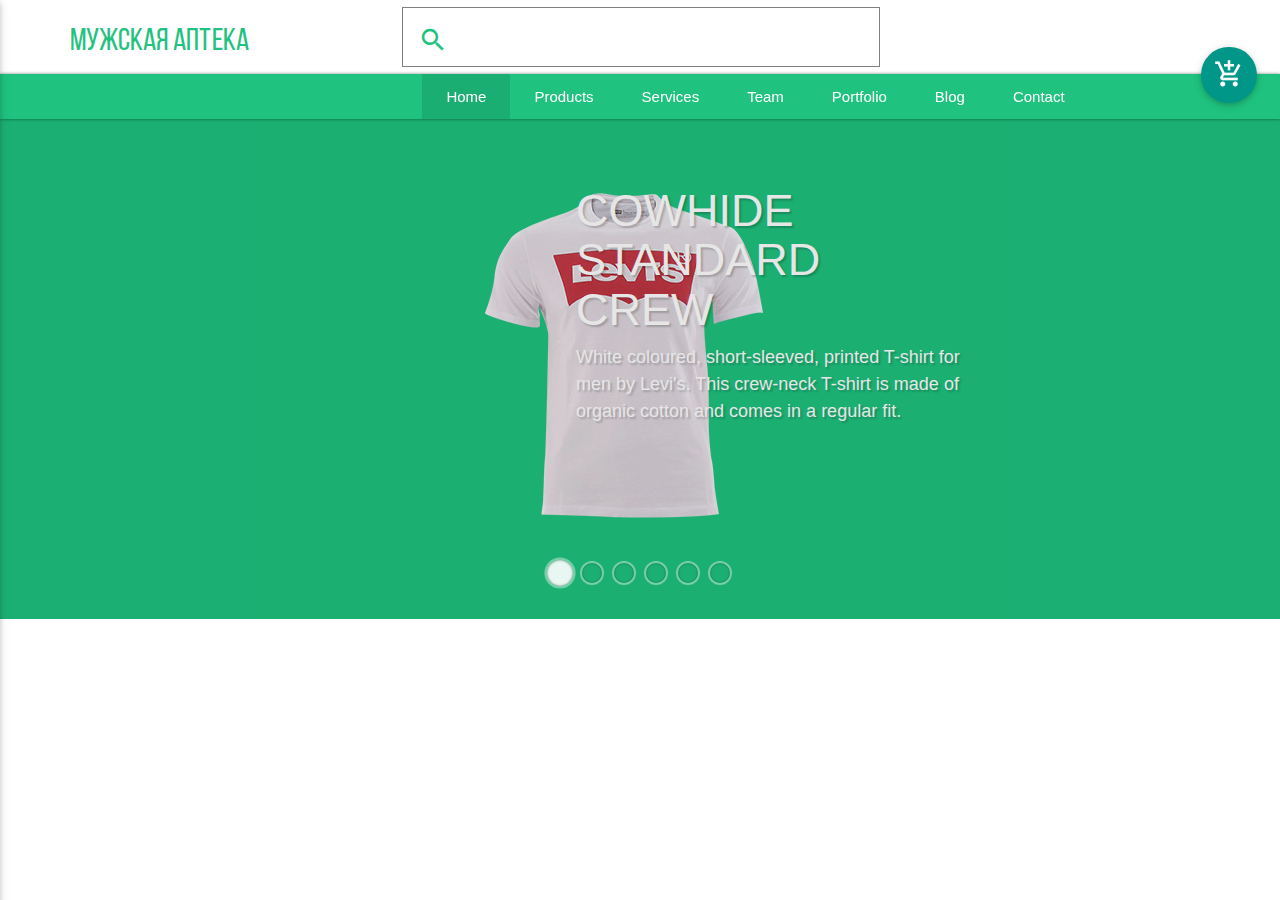
==== commit 3edfaf52: "fixed slider + adap" ====
--- a/index.html
+++ b/index.html
@@ -17,7 +17,7 @@
     <div class="nav-wrapper">
     	<div class="row">
     	<div class="container">
-      <a href="#" class="brand-logo" style="">Аптека</a>
+      <a href="#" class="brand-logo" style="">Мужская Аптека</a>
 </form>
       <form class="lupa">
         <div class="input-field">
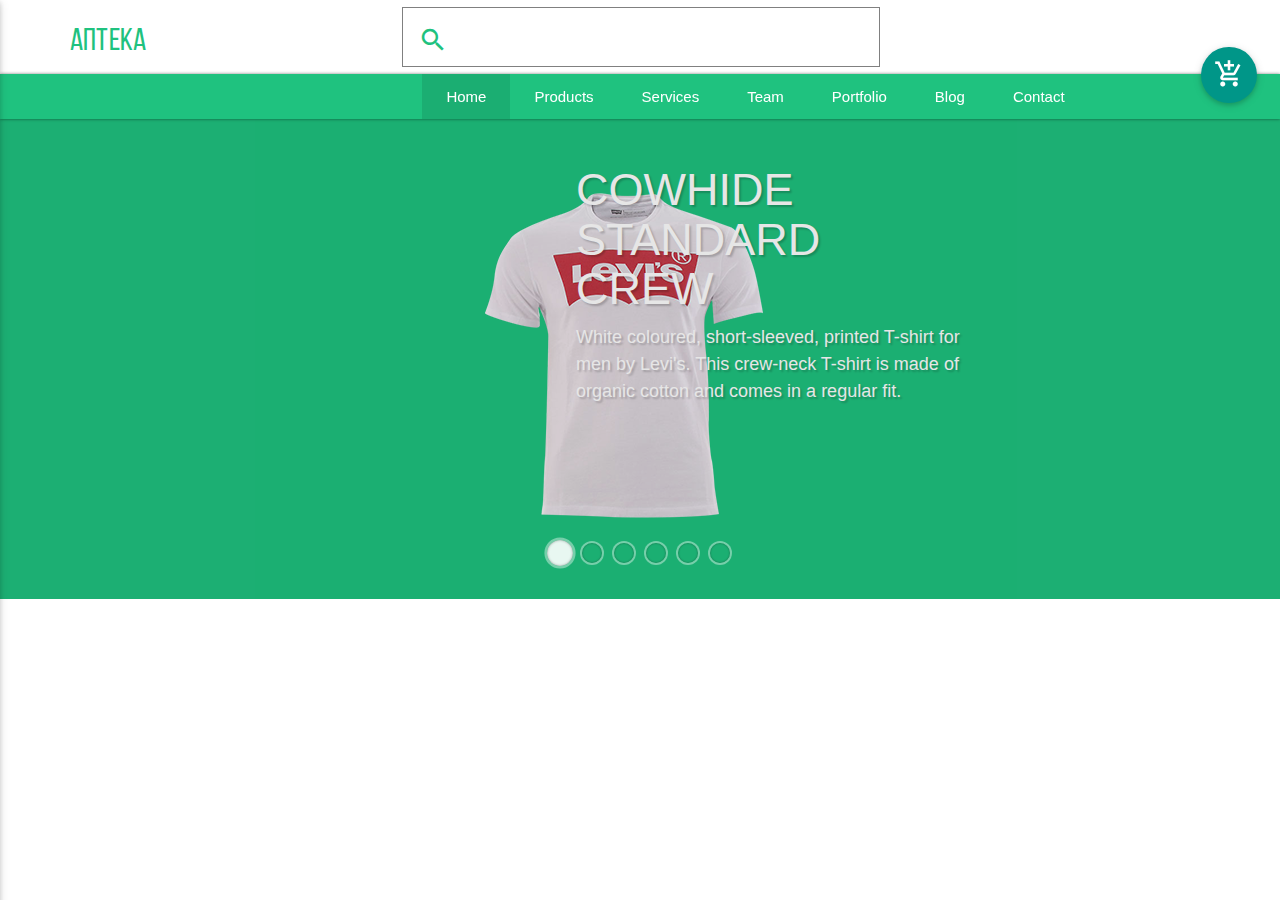
==== commit 8b56ff2f: "slider fixed" ====
--- a/index.html
+++ b/index.html
@@ -17,7 +17,7 @@
     <div class="nav-wrapper">
     	<div class="row">
     	<div class="container">
-      <a href="#" class="brand-logo" style="">Мужская Аптека</a>
+      <a href="#" class="brand-logo" style="">Аптека</a>
 </form>
       <form class="lupa">
         <div class="input-field">
@@ -73,7 +73,7 @@
 		</div>
 
 <section class="katalog">
-	<div class='o-sliderContainer' id="pbSliderWrap0" style="margin-top:0; ">
+	<div class='o-sliderContainer' id="pbSliderWrap0" style="margin-top: 0;">
   <div class='o-slider' id='pbSlider0'>
     <div class="o-slider--item" style="background-color: #1fc27f;">
     	<div class="levis" style="    padding: 74px 485px;">
@@ -86,7 +86,7 @@
         <p class="o-slider-paragraph">White coloured, short-sleeved, printed T-shirt for men by Levi's. This crew-neck T-shirt is made of organic cotton and comes in a regular fit.  </p>
       </div>
     </div>
-    <div class="o-slider--item" data-image="https://s3.eu-west-2.amazonaws.com/pirolab/images/6.jpg">
+    <div class="o-slider--item" data-image="https://s3.eu-west-2.amazonaws.com/pirolab/images/6.jpg" style="height: 479px;">
       <div class="o-slider-textWrap">
         <h1 class="o-slider-title">This is a title</h1>
         <span class="a-divider"></span>
@@ -95,7 +95,7 @@
         <p class="o-slider-paragraph">This is a sub paragraph This is a sub paragraph This is a sub paragraph This is a sub paragraph This is a sub paragraph This is a sub paragraph This is a sub paragraph </p>
       </div>
     </div>
-    <div class="o-slider--item" data-image="https://s3.eu-west-2.amazonaws.com/pirolab/images/1.jpg">
+    <div class="o-slider--item" data-image="https://s3.eu-west-2.amazonaws.com/pirolab/images/1.jpg" style="height: 479px;>
       <div class="o-slider-textWrap">
         <h1 class="o-slider-title">This is a title</h1>
         <span class="a-divider"></span>
@@ -104,7 +104,7 @@
         <p class="o-slider-paragraph">This is a sub paragraph This is a sub paragraph This is a sub paragraph This is a sub paragraph This is a sub paragraph This is a sub paragraph This is a sub paragraph </p>
       </div>
     </div>
-    <div class="o-slider--item" data-image="https://s3.eu-west-2.amazonaws.com/pirolab/images/2.jpg">
+    <div class="o-slider--item" data-image="https://s3.eu-west-2.amazonaws.com/pirolab/images/2.jpg" >
       <div class="o-slider-textWrap">
         <h1 class="o-slider-title">This is a title</h1>
         <span class="a-divider"></span>
@@ -150,14 +150,7 @@
 <script src="js/materialize.js"></script>
 <script src="js/materialize.min.js"></script>
 <script src="js/script.js"></script>
-<script>
-	$(window).resize(function() {
-  if(document.documentElement.clientWidth < 415) {
-    window.setTimeout('location.reload()', 500);
-  }
-});
-</script>
-<script>
+
 
 </body>
 </html>--- a/css/style.css
+++ b/css/style.css
@@ -215,6 +215,7 @@
 
 .o-sliderContainer{
 	background-color: green;
+	height: 0px;
 }
 .jomba{
 	width: 200px;
@@ -255,6 +256,13 @@
     margin-top: 21px;
     padding: 0 !important;
 }
+.o-slider--item{
+	    background-color: rgb(31, 194, 127)!important;
+    width: 16.6667%!important;
+    margin-left: 0%!important;
+    margin-right: 0%!important;
+    
+}
 
 
 }
@@ -265,7 +273,7 @@
 *{box-sizing:border-box}
 a{color:#000;outline:none}
 h1{text-transform:uppercase;margin:0;padding:0;font-size:2.5rem}
-@-webkit-keyframes ball-scale-multiple{0%{height:100%;opacity:.6;top:0}50%{opacity:0;height:0%;top:50%}100%{opacity:.8;height:100%;top:0}}.loaderWrap{position:absolute;left:0;top:0;right:0;bottom:0;background:rgba(0,0,0,0.2);z-index:123333333}.ball-scale-multiple{position:absolute;width:100px;height:50px;top:50%;left:50%;transform:translate(-50%, -50%)}.ball-scale-multiple>div{background-color:#fff;border-radius:0;animation-fill-mode:both;position:absolute;left:0;top:0;opacity:0;margin:0;width:20%;height:100%;animation:ball-scale-multiple .5s 0s linear infinite;box-shadow:0 0 2px 0 rgba(0,0,0,0.2)}.ball-scale-multiple>div:nth-child(1){animation-delay:.1s;left:0%}.ball-scale-multiple>div:nth-child(2){animation-delay:.2s;left:20%}.ball-scale-multiple>div:nth-child(3){animation-delay:.3s;left:40%}.ball-scale-multiple>div:nth-child(4){animation-delay:.4s;left:60%}.ball-scale-multiple>div:nth-child(5){animation-delay:.5s;left:80%}.a-container{width:1170px;margin:0 auto}.a-1_2{width:48%;display:inline-block;margin:0 1%}.o-sliderContainer{overflow:hidden;position:relative;width:100%;min-height:200px;background:#fff;float:left;margin:30px 0;height:auto}.o-sliderContainer.hasShadow{box-shadow:0 39px 22px -29px rgba(0,0,0,0.2)}.o-sliderContainer:hover .o-slider-next{right:0}.o-sliderContainer:hover .o-slider-prev{left:0}.o-slider{width:auto;position:relative;display:none}.o-slider.isVisible{display:table;background:#000}.o-slider.isDraggable{cursor:move}.o-slider--item{width:0;overflow:hidden;float:left;transition:all 0.2s cubic-bezier(0.7, 0.18, 0.53, 0.75);background-size:cover;background-position:center center;background-repeat:no-repeat;opacity:0.9;transform:scale(1, 1);transform-origin:center center;z-index:99}.o-slider--item::after{content:'';position:absolute;top:0;right:0;bottom:0;left:0;background:-webkit-gradient(left bottom, right top, color-stop(0%, rgba(0,0,0,0.6)), color-stop(70%, transparent));z-index:0}.o-slider--item.isMoving{opacity:0.6;z-index:100;overflow:hidden}.o-slider-textWrap{left:2%;bottom:45px;height:auto;position:absolute;text-align:left;padding:0 0 20px 0;width:96%;transition:all 0.4s;opacity:1;overflow:visible;perspective:1000px;z-index:2}.isActive .o-slider-textWrap::after{width:100%;left:0}.isActive .o-slider-paragraph{opacity:1;transition-delay:1s}.isActive .o-slider-title{opacity: 1;
+@-webkit-keyframes ball-scale-multiple{0%{height:100%;opacity:.6;top:0}50%{opacity:0;height:0%;top:50%}100%{opacity:.8;height:100%;top:0}}.loaderWrap{position:absolute;left:0;top:0;right:0;bottom:0;background:rgba(0,0,0,0.2);z-index:123333333}.ball-scale-multiple{position:absolute;width:100px;height:50px;top:50%;left:50%;transform:translate(-50%, -50%)}.ball-scale-multiple>div{background-color:#fff;border-radius:0;animation-fill-mode:both;position:absolute;left:0;top:0;opacity:0;margin:0;width:20%;height:100%;animation:ball-scale-multiple .5s 0s linear infinite;box-shadow:0 0 2px 0 rgba(0,0,0,0.2)}.ball-scale-multiple>div:nth-child(1){animation-delay:.1s;left:0%}.ball-scale-multiple>div:nth-child(2){animation-delay:.2s;left:20%}.ball-scale-multiple>div:nth-child(3){animation-delay:.3s;left:40%}.ball-scale-multiple>div:nth-child(4){animation-delay:.4s;left:60%}.ball-scale-multiple>div:nth-child(5){animation-delay:.5s;left:80%}.a-container{width:1170px;margin:0 auto}.a-1_2{width:48%;display:inline-block;margin:0 1%}.o-sliderContainer{overflow:hidden;position:relative;width:100%;background:#fff;float:left;margin:30px 0;height:auto}.o-sliderContainer.hasShadow{box-shadow:0 39px 22px -29px rgba(0,0,0,0.2)}.o-sliderContainer:hover .o-slider-next{right:0}.o-sliderContainer:hover .o-slider-prev{left:0}.o-slider{width:auto;position:relative;display:none}.o-slider.isVisible{display:table;background:#000}.o-slider.isDraggable{cursor:move}.o-slider--item{width:0;overflow:hidden;float:left;transition:all 0.2s cubic-bezier(0.7, 0.18, 0.53, 0.75);background-size:cover;background-position:center center;background-repeat:no-repeat;opacity:0.9;transform:scale(1, 1);transform-origin:center center;z-index:99}.o-slider--item::after{content:'';position:absolute;top:0;right:0;bottom:0;left:0;background:-webkit-gradient(left bottom, right top, color-stop(0%, rgba(0,0,0,0.6)), color-stop(70%, transparent));z-index:0}.o-slider--item.isMoving{opacity:0.6;z-index:100;overflow:hidden}.o-slider-textWrap{left:2%;bottom:45px;height:auto;position:absolute;text-align:left;padding:0 0 20px 0;width:96%;transition:all 0.4s;opacity:1;overflow:visible;perspective:1000px;z-index:2}.isActive .o-slider-textWrap::after{width:100%;left:0}.isActive .o-slider-paragraph{opacity:1;transition-delay:1s}.isActive .o-slider-title{opacity: 1;
     transition-delay: 0.2s;
     width: 30%;}.isActive .o-slider-subTitle{opacity:1;transition-delay:0.6s}.o-slider-title,.o-slider-subTitle,.o-slider-paragraph{width:auto;margin:0 0 5px 0;height:auto;color:#fff;text-shadow:2px 2px 2px rgba(0,0,0,0.2);font-size:1.4rem;display:inline-block;padding:0;transition:all 0.4s;transform-origin:0 0;opacity:0;position:relative;z-index:1}.o-slider-subTitle{font-size:1.2rem}.o-slider-paragraph{font-size:0.8rem;max-width:100%}@media screen and (min-width: 768px){.o-slider-textWrap{left:5%;width:90%}.o-slider-title{font-size:1.8rem}.o-slider-subTitle{font-size:1.4rem}.o-slider-paragraph{max-width:60%;font-size:1rem;display:block}}.o-slider-paragraph::after{content:"";bottom:0;left:0;height:100%;width:0;z-index:-1;position:absolute;background:rgba(0,0,0,0.6);box-shadow:3px 3px 0 0 rgba(0,0,0,0.1);transition:all 0.4s;opacity:0;transform:skew(0, -10deg) translate(100px, 50px)}.o-slider-title::after{content:"";bottom:0;left:0;height:100%;width:0;z-index:-1;position:absolute;background:rgba(0,0,0,0.6);box-shadow:3px 3px 0 0 rgba(0,0,0,0.1);transition:all 0.4s;opacity:0;transform:skew(0, -10deg) translate(100px, 50px)}.o-slider-subTitle::after{content:"";bottom:0;left:0;height:100%;width:0;z-index:-1;position:absolute;background:rgba(0,0,0,0.6);box-shadow:3px 3px 0 0 rgba(0,0,0,0.1);transition:all 0.4s;opacity:0;transform:skew(0, -10deg) translate(100px, 50px)}.a-divider{display:block;width:100%;height:1px;margin:2px 0}.o-slider-controls{display:none}.o-slider-controls.isVisible{display:block}.o-slider-pagination{bottom:2%;left:0;position:absolute;text-align:center;width:100%;z-index:0;margin:0;padding:0}.o-slider-pagination>li{border-radius:50%;box-shadow:0 0 0 2px rgba(255,255,255,0.4),0 0 2px 0 rgba(0,0,0,0.4) inset;display:inline-block;position:relative;top:0;right:0;bottom:0;left:0;height:20px;width:20px;margin-left:6px;margin-right:6px;transition:all 250ms;cursor:pointer;background-clip:padding-box;z-index:100}.o-slider-pagination>li.isActive,.o-slider-pagination>li:hover{background-color:rgba(255,255,255,0.9);transform:scale(1.3, 1.3)}.o-slider--preview{position:absolute;top:-70px;right:auto;bottom:auto;left:-65px;opacity:0;width:140px;height:60px;background-size:cover;background-position:center center;transition:all 250ms;z-index:-1;border:3px solid #000;transform:scale(0.2, 0.2);transform-origin:center bottom;display:none;-webkit-filter:drop-shadow(0 0 5px rgba(0,0,0,0.5));filter:drop-shadow(0 0 5px rgba(0,0,0,0.5))}.o-slider--preview::before{content:"";position:absolute;top:auto;right:auto;bottom:-13px;left:50%;margin:0 0 0 -5px;height:0;width:0;border-left:10px solid transparent;border-right:10px solid transparent;border-top:10px solid #000}.o-slider--preview.isActive,.o-slider-pagination li:hover .o-slider--preview{opacity:1;position:absolute;top:-76px;right:auto;bottom:auto;left:-65px;transform:scale(1, 1)}.o-slider-arrows{margin:0;list-style:none;display:block}.o-slider-next,.o-slider-prev{position:absolute;top:0;left:-100px;margin:-12px 0 0;width:auto;z-index:1200122;padding:0;margin:0;height:100%;list-style:none;cursor:pointer;text-align:center;padding:10px 25px;display:inline-block;vertical-align:middle;line-height:100%;transition:all 0.4s}.o-slider-next i,.o-slider-prev i{position:absolute;top:50%;left:0;margin:0;transform:translate(0, -50%);text-align:center;width:100%;font-size:3.5rem;text-shadow:1px 1px 1px rgba(0,0,0,0.6);line-height:1;color:#fff}.o-slider-next{left:auto;right:-100px}.isDisabled{opacity:0.1;cursor:auto}@media screen and (min-width: 768px){.o-slider--preview{display:block}}@media screen and (min-width: 1024px){.o-slider-pagination{bottom:6%}.o-slider-textWrap{left: 45%;
     width: 80%;;    bottom: 169px;}.o-slider-title{font-size:3rem}.o-slider-subTitle{font-size:1.6rem}.o-slider-paragraph{max-width:40%;font-size:1.2rem}}@media screen and (max-width: 1280px){.a-container{width:970px}}@media screen and (max-width: 1024px){.o-slider-arrows{display:none}.o-sliderContainer{height:450px;width:100%;margin:0 0 50px 0}.o-slider--item{height:450px}}@media screen and (max-width: 768px){.a-container{width:90%;margin:20px auto}.a-1_2{width:100%;display:block;margin:0}.o-slider-arrows{display:none}.o-sliderContainer{height:350px}.o-slider--item{height:350px}.o-slider-panel img{left:-15%;width:130%}}@media screen and (max-width: 480px){.o-slider--item{height:270px}.o-slider--item img{left:-20%;width:140%}.o-sliderContainer{height:270px}}.slider-pagination>li:hover{background-color:rgba(255,255,255,0.9);transform:scale(1.3, 1.3)}.a-footer{background:#222;padding:10px 0;color:#ccc}.a-footer a{color:white;text-decoration:none}.codepen_logo{fill:white;height:auto;width:17px;position:relative;bottom:-2px}
